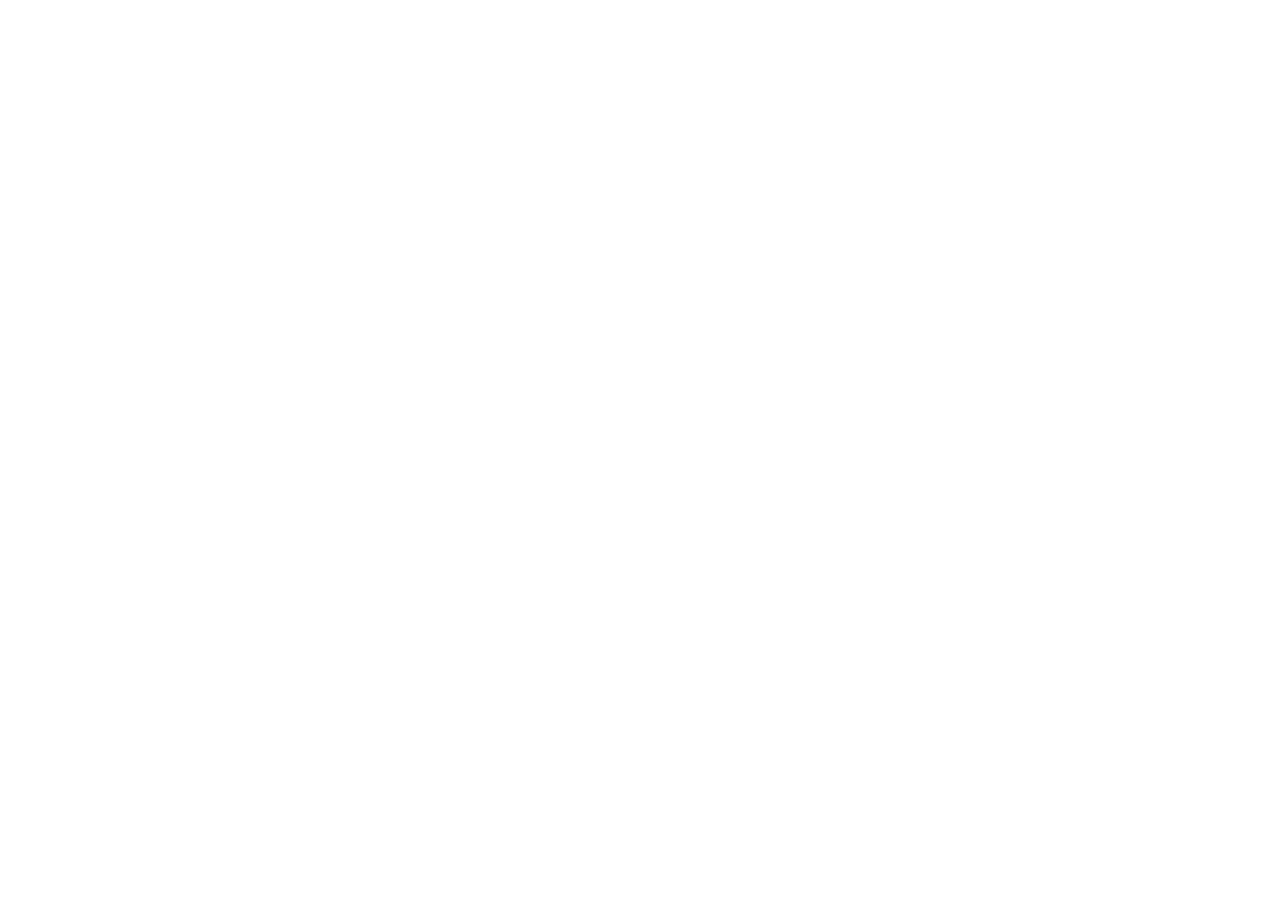
==== docs/index.html @ eaad93dc "Added meta image" ====
<!DOCTYPE html>
<html lang="en">
<head>
  <meta charset="UTF-8">
  <title>Sirin Documentation</title>
  <meta name="title" content="Sirin Documentation" />
  <meta name="description" content="Learn how to setup and configure your server with Sirin Guard. " />
  
  <meta property="og:type" content="website" />
  <meta property="og:url" content="https://sirin-documentation.github.io/Docs/#" />
  <meta property="og:title" content="Sirin Documentation" />
  <meta property="og:description" content="Learn how to setup and configure your server with Sirin Guard. " />
  <meta property="og:image" content="/img/sirin_meta.png" />
  
  <meta property="twitter:card" content="summary_large_image" />
  <meta property="twitter:url" content="https://sirin-documentation.github.io/Docs/#" />
  <meta property="twitter:title" content="Sirin Documentation" />
  <meta property="twitter:description" content="Learn how to setup and configure your server with Sirin Guard. " />
  <meta property="twitter:image" content="/img/sirin_meta.png" />

  <meta http-equiv="X-UA-Compatible" content="IE=edge,chrome=1" />
  <meta name="description" content="Description">
  
  <meta name="viewport" content="width=device-width, initial-scale=1.0, minimum-scale=1.0">
  <link rel="stylesheet" href="theme.css" />
  <link rel="stylesheet" href="custom.css"/>
  <link rel="stylesheet" href="//cdn.jsdelivr.net/npm/docsify-sidebar-collapse/dist/sidebar.min.css" />
  

</head>
<body>
  <div id="app"></div>
  <script>
    window.$docsify = {
      loadSidebar: true,
      logo: '/sirin-logo.svg',
      themeColor: '#eba834',
      name: '',
      repo: '',
      homepage: 'quickstart.md',
      coverpage: {
        '/': '_coverpage.md',
      },
      search: 'auto', // default

      // complete configuration parameters
      search: {
        maxAge: 86400000, // Expiration time, the default one day
        paths: 'auto',
        placeholder: 'Type to search',
        noData: 'No Results!',
        // Headline depth, 1 - 6
        depth: 6,
        hideOtherSidebarContent: false, // whether or not to hide other sidebar content
     },
    }
  </script>
  <script src="//cdn.jsdelivr.net/npm/docsify-sidebar-collapse/dist/docsify-sidebar-collapse.min.js"></script>
  <script src="//unpkg.com/docsify/lib/plugins/search.min.js"></script>
  <script src="docsify.js"></script>
  <script src="//unpkg.com/prismjs/components/prism-c.min.js"></script>
  <script src="//cdn.jsdelivr.net/npm/prismjs@1/components/prism-cpp.min.js"></script>
  <script src="//cdn.jsdelivr.net/npm/prismjs@1/components/prism-lua.min.js"></script>
  <script src="//cdn.jsdelivr.net/npm/prismjs@1/components/prism-csharp.min.js"></script>
</body>
</html>
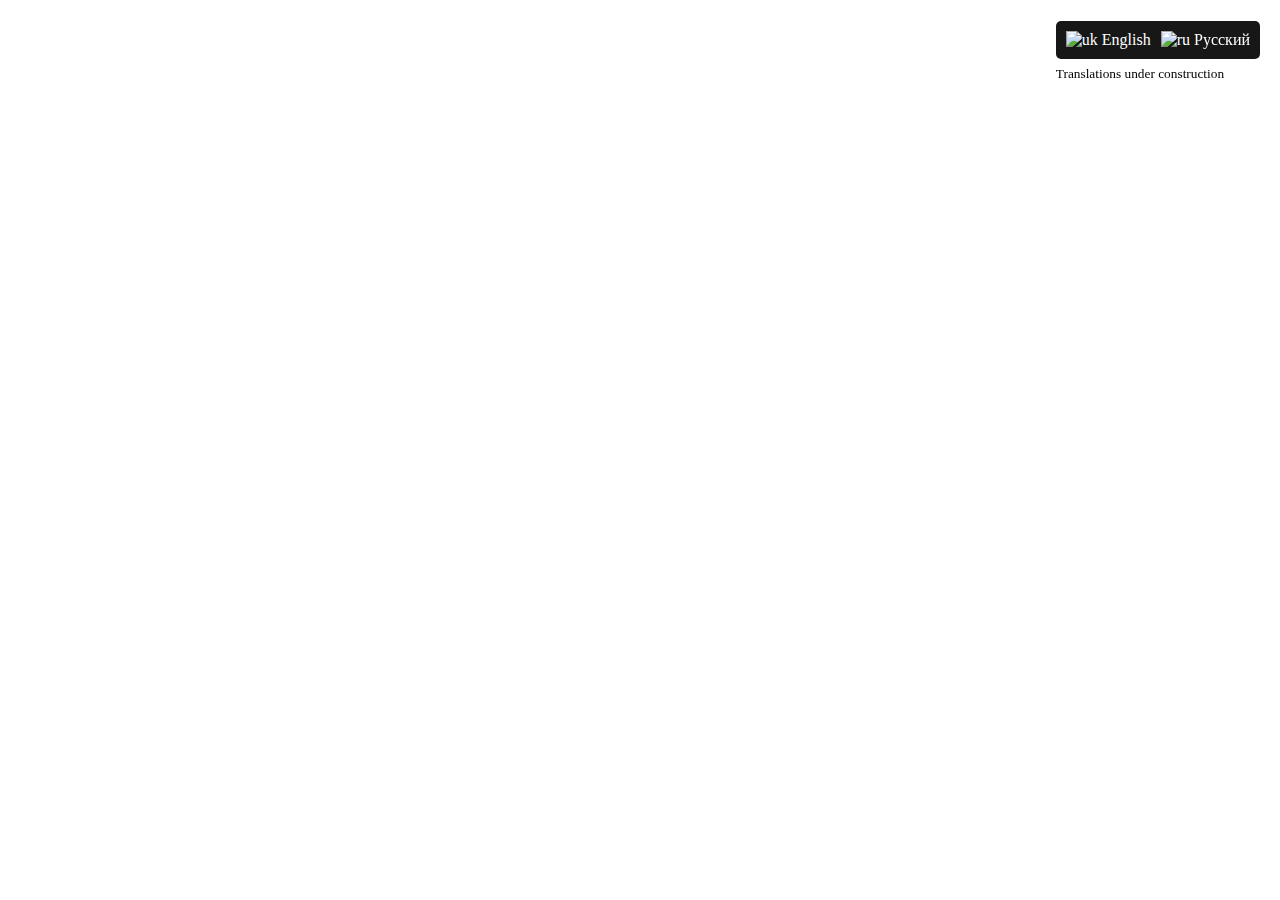
==== commit 78a95be8: "Added Translations" ====
--- a/docs/index.html
+++ b/docs/index.html
@@ -10,28 +10,41 @@
   <meta property="og:url" content="https://sirin-documentation.github.io/Docs/#" />
   <meta property="og:title" content="Sirin Documentation" />
   <meta property="og:description" content="Learn how to setup and configure your server with Sirin Guard. " />
-  <meta property="og:image" content="/img/sirin_meta.png" />
+  <meta property="og:image" content="https://sirin-documentation.github.io/Docs/img/sirin_meta.png" />
   
   <meta property="twitter:card" content="summary_large_image" />
   <meta property="twitter:url" content="https://sirin-documentation.github.io/Docs/#" />
   <meta property="twitter:title" content="Sirin Documentation" />
   <meta property="twitter:description" content="Learn how to setup and configure your server with Sirin Guard. " />
-  <meta property="twitter:image" content="/img/sirin_meta.png" />
+  <meta property="twitter:image" content="https://sirin-documentation.github.io/Docs/img/sirin_meta.png" />
 
   <meta http-equiv="X-UA-Compatible" content="IE=edge,chrome=1" />
   <meta name="description" content="Description">
   
   <meta name="viewport" content="width=device-width, initial-scale=1.0, minimum-scale=1.0">
-  <link rel="stylesheet" href="theme.css" />
-  <link rel="stylesheet" href="custom.css"/>
+  <link rel="stylesheet" type="text/css" href="/theme.css" />
+  <link rel="stylesheet" type="text/css" href="/custom.css"/>
   <link rel="stylesheet" href="//cdn.jsdelivr.net/npm/docsify-sidebar-collapse/dist/sidebar.min.css" />
-  
+  <link rel="icon" href="/favicon.ico">
 
 </head>
 <body>
   <div id="app"></div>
   <script>
     window.$docsify = {
+      alias: {
+        "/ru/(.*)" : "/ru/$1"
+      },
+      fallbackLanguages: ["ru", "zh-cn"],
+      namespaces: [
+        {
+          id: "lang",
+          values: ["ru", "zh-cn"],
+          optional: true,
+          selector: "#lang-selector",
+        },
+      ],
+
       loadSidebar: true,
       logo: '/sirin-logo.svg',
       themeColor: '#eba834',
@@ -53,14 +66,64 @@
         depth: 6,
         hideOtherSidebarContent: false, // whether or not to hide other sidebar content
      },
+     plugins: [
+        titlePlugin({
+          suffix: ' | Sirin Docs'
+        })
+      ]
+    }
+    function titlePlugin(config) {
+      return (hook, vm) => {
+        hook.doneEach((content) => {
+          document.title += config.suffix
+        });
+      }
     }
   </script>
   <script src="//cdn.jsdelivr.net/npm/docsify-sidebar-collapse/dist/docsify-sidebar-collapse.min.js"></script>
   <script src="//unpkg.com/docsify/lib/plugins/search.min.js"></script>
-  <script src="docsify.js"></script>
+  <script src="/docsify.js"></script>
   <script src="//unpkg.com/prismjs/components/prism-c.min.js"></script>
   <script src="//cdn.jsdelivr.net/npm/prismjs@1/components/prism-cpp.min.js"></script>
   <script src="//cdn.jsdelivr.net/npm/prismjs@1/components/prism-lua.min.js"></script>
   <script src="//cdn.jsdelivr.net/npm/prismjs@1/components/prism-csharp.min.js"></script>
+  <style>
+    .translations {
+      position:fixed; 
+      top:5px;
+      right:20px;
+    }
+
+    .translations > ul
+    {
+      display:flex;
+      list-style:none;
+      background-color:#171717;
+      padding:5px;
+      border-radius:5px;
+      margin-bottom:5px;
+    }
+
+    .translations li {
+      padding:5px;
+    }
+
+    .translations a {
+      text-decoration: none;
+      color:white;
+      padding:0;
+    }
+  </style>
+  <div class="translations">
+      <ul>
+        <li><a href="#/" title=" English"><img
+              src="https://github.githubassets.com/images/icons/emoji/unicode/1f1ec-1f1e7.png?v8.png" alt="uk" class="emoji"
+              loading="lazy"> English</a></li>
+        <li><a href="#/ru/" title=" Русский" class="active"><img
+              src="https://github.githubassets.com/images/icons/emoji/unicode/1f1f7-1f1fa.png?v8.png" alt="ru" class="emoji"
+              loading="lazy"> Русский</a></li>
+      </ul>
+      <small style="margin-top:0;">Translations under construction</small>
+    </div>
 </body>
 </html>
